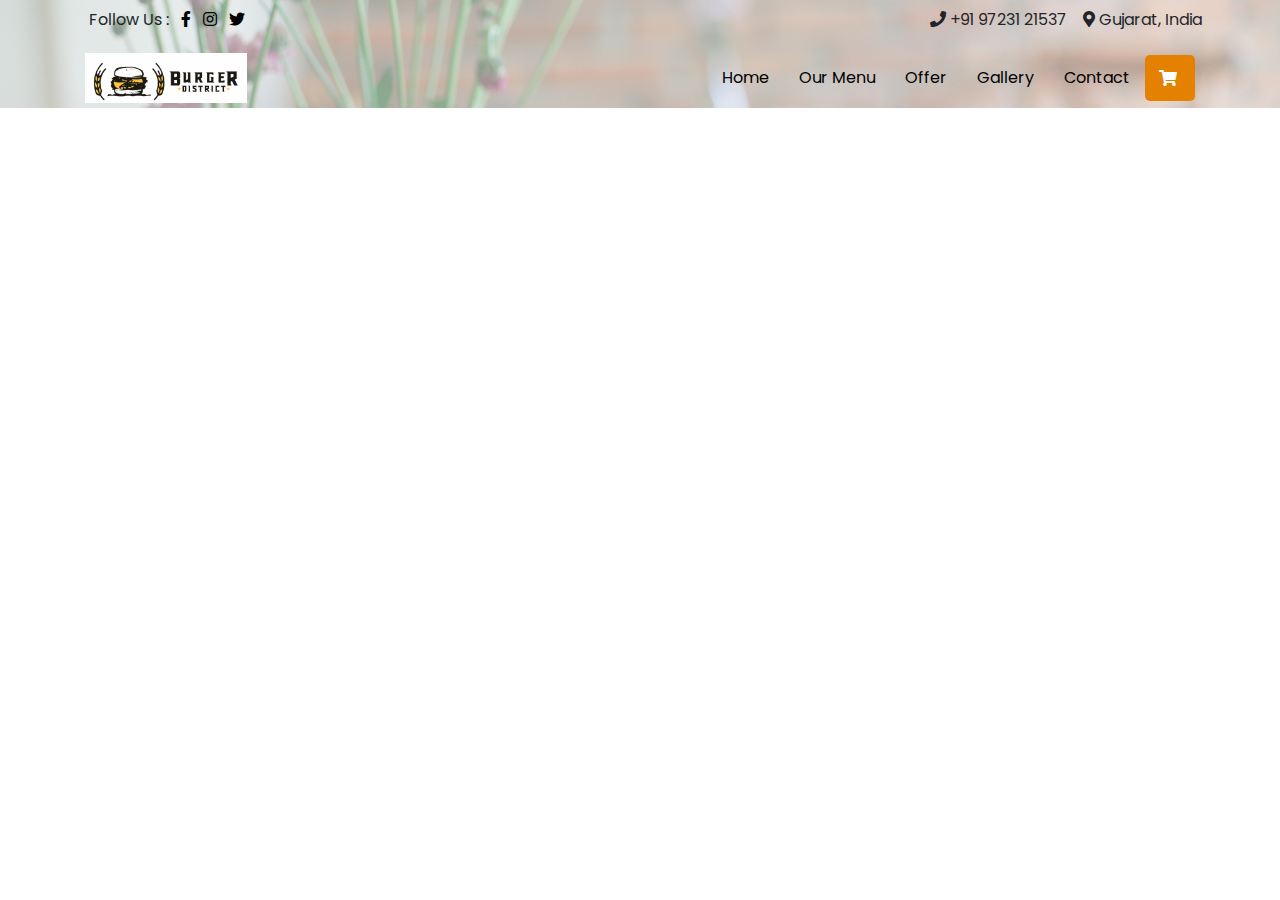
==== Contact us.html @ 8c65e03b "upload website" ====
<!doctype html>
<html lang="en">

<head>
    <!-- Required meta tags -->
    <meta charset="utf-8">
    <meta name="viewport" content="width=device-width, initial-scale=1, shrink-to-fit=no">

    <!-- Bootstrap CSS -->
    <link rel="stylesheet" href="https://cdn.jsdelivr.net/npm/bootstrap@4.5.3/dist/css/bootstrap.min.css" />
    <!-- Local CSS -->
    <link rel="stylesheet" href="stylesheet.css">
    <!-- Font awesome CSS -->
    <link rel="stylesheet" href="https://cdnjs.cloudflare.com/ajax/libs/font-awesome/5.15.1/css/all.min.css" />
    <!-- Owl awesome CSS -->
    <link rel="stylesheet" href="https://cdnjs.cloudflare.com/ajax/libs/OwlCarousel2/2.3.4/assets/owl.carousel.min.css" />
    <link rel="stylesheet" href="https://cdnjs.cloudflare.com/ajax/libs/OwlCarousel2/2.3.4/assets/owl.theme.default.css" />
    <link rel="preconnect" href="https://fonts.gstatic.com">
    <link href="https://fonts.googleapis.com/css2?family=Poppins:wght@500;600&display=swap" rel="stylesheet">
    <title>Burger</title>
</head>

<body>
    <!-- Main Home Section -->
    <section id="main-home" class="our-menu-main">
        <!-- header start-->
        <header>
            <div class="container">
                <div class="header-top row pt-2">
                    <div class="d-flex col-12  col-sm-5">
                        <div class="item px-1">
                            <p>Follow Us : </p>
                        </div>
                        <div class="item px-1">
                            <a href="#">
                                <i class="fab fa-facebook-f px-1"></i>
                            </a>
                            <a href="#">
                                <i class="fab fa-instagram px-1"></i>
                            </a>
                            <a href="#">
                                <i class="fab fa-twitter px-1"></i>
                            </a>
                        </div>
                    </div>
                    <div class=" col-12 p-0 col-sm-7">
                        <div class="item px-2 d-flex justify-content-md-end justify-content-start">
                            <p>
                                <i class="fas fa-phone"></i> +91 97231 21537
                            </p>
                            <p>
                                <i class="fas fa-map-marker-alt ml-3"></i> Gujarat, India
                            </p>
                        </div>

                    </div>
                </div>
                <nav class="navbar navbar-expand-lg navbar-light p-0">
                    <a class="navbar-brand" href="#">
                        <img height="50px" src="img/img (1).jpg" alt="">
                    </a>
                    <button class="navbar-toggler" type="button" data-toggle="collapse" data-target="#navbarSupportedContent" aria-controls="navbarSupportedContent" aria-expanded="false" aria-label="Toggle navigation">
                            <span class="navbar-toggler-icon"></span>
                        </button>

                    <div class="collapse navbar-collapse" id="navbarSupportedContent">
                        <ul class="navbar-nav ml-auto">
                            <li class="nav-item ">
                                <a class="nav-link" href="index.html">Home <span
                                            class="sr-only">(current)</span></a>
                            </li>
                            <li class="nav-item">
                                <a class="nav-link" href="Our Menu.html">Our Menu</a>
                            </li>
                            <li class="nav-item">
                                <a class="nav-link" href="#">Offer</a>
                            </li>
                            <li class="nav-item">
                                <a class="nav-link" href="#">Gallery</a>
                            </li>
                            <li class="nav-item">
                                <a class="nav-link active" href="Contact us.html">Contact</a>
                            </li>

                            <div class="cart-icon my-auto ">
                                <i class="fas fa-shopping-cart text-white px-1"></i>
                            </div>
                        </ul>

                    </div>
                </nav>
            </div>

        </header>
        <!-- header end-->
        <!-- gallery -->


    </section>
    </div>

    <!-- Main Home Section end-->


    <!-- Optional JavaScript; choose one of the two! -->

    <!-- Option 1: jQuery and Bootstrap Bundle (includes Popper) -->
    <script src="https://code.jquery.com/jquery-3.5.1.slim.min.js"></script>
    <script src="https://cdn.jsdelivr.net/npm/bootstrap@4.5.3/dist/js/bootstrap.bundle.min.js"></script>
    <!-- Owl awesome CSS -->
    <script src="https://cdnjs.cloudflare.com/ajax/libs/OwlCarousel2/2.3.4/owl.carousel.min.js"></script>
    <!-- custom script -->
    <script src="sctipt.js"></script>
    <!-- Option 2: jQuery, Popper.js, and Bootstrap JS
    <script src="https://code.jquery.com/jquery-3.5.1.slim.min.js" ></script>
    <script src="https://cdn.jsdelivr.net/npm/popper.js@1.16.1/dist/umd/popper.min.js" ></script>
    <script src="https://cdn.jsdelivr.net/npm/bootstrap@4.5.3/dist/js/bootstrap.min.js" ></script>
    
    -->

</body>

</html>
---- stylesheet.css ----
html,
                                      body {
                                          font-family: 'Poppins', sans-serif;
                                          -ms-overflow-style: none;
                                          /* IE and Edge */
                                          scrollbar-width: none;
                                          /* Firefox */
                                      }
                                      
                                      body::-webkit-scrollbar {
                                          display: none;
                                      }
                                      
                                      h2 {
                                          font-family: 'Poppins';
                                      }
                                      
                                      .owl-carousel {
                                          display: block !important;
                                      }
                                      
                                      #main-home .header-top div .item a {
                                          color: #000000;
                                      }
                                      
                                      #navbarSupportedContent .navbar-nav .nav-item .nav-link {
                                          padding: 15px;
                                          color: #000000;
                                      }
                                      
                                      #navbarSupportedContent .navbar-nav .nav-item .nav-link:hover {
                                          color: #e48100;
                                      }
                                      
                                      #main-home .header-top div .item a:hover {
                                          color: #e48100;
                                          text-decoration: none;
                                      }
                                      
                                      .bg-orange {
                                          background-color: #e48100;
                                      }
                                      
                                      .btn-theme {
                                          background-color: #e48100;
                                          padding: 5px 20px;
                                          color: white;
                                      }
                                      
                                      .btn-theme:hover {
                                          color: white;
                                          box-shadow: 0 0 0 3px rgb(255, 195, 16, 0.7);
                                      }
                                      
                                      .text-orange {
                                          color: #e48100;
                                      }
                                      
                                      .text-red {
                                          color: #bd2918;
                                      }
                                      
                                      .collapse .navbar-nav .cart-icon {
                                          padding: 5px 10px;
                                          background-color: #e48100;
                                          border-radius: 5px;
                                          width: 50px;
                                      }
                                      
                                      .collapse .navbar-nav .cart-icon i {
                                          padding: 10px 10px;
                                      }
                                      
                                      #banner-slider div .item .row div img {
                                          height: 250px;
                                          width: auto;
                                      }
                                      
                                      #banner-slider div .item .row .slider-img {
                                          justify-content: center;
                                          display: flex;
                                      }
                                      
                                      #main-home #banner-slider .owl-carousel .owl-nav button {
                                          position: absolute;
                                          top: 30%;
                                          outline: none;
                                      }
                                      
                                      #main-home #banner-slider .owl-carousel .owl-nav button.owl-prev {
                                          left: 0;
                                      }
                                      
                                      #main-home #banner-slider .owl-carousel .owl-nav button.owl-next {
                                          right: 0;
                                      }
                                      
                                      #main-home #banner-slider .owl-carousel .owl-nav button span {
                                          font-size: 56px;
                                          padding: 0 1rem;
                                          color: #e48100;
                                      }
                                      
                                      #main-home #banner-slider .owl-carousel .owl-nav button.owl-prev span {
                                          margin-left: -5rem;
                                      }
                                      
                                      #main-home #banner-slider .owl-carousel .owl-nav button.owl-next span {
                                          margin-right: -5rem;
                                      }
                                      
                                      #main-home #banner-slider .owl-carousel .owl-dots button.active span {
                                          background-color: #e48100;
                                      }
                                      
                                      button:focus {
                                          outline: 0px auto -webkit-focus-ring-color;
                                      }
                                      
                                      #banner-slider .owl-carousel div div .slider-content {
                                          display: flex;
                                          flex-direction: column;
                                          /* justify-items: center; */
                                          justify-content: center;
                                          align-items: baseline;
                                          /* vertical-align: bottom;*/
                                      }
                                      
                                      .main-homepage {
                                          background: linear-gradient(#ffffffe0, #ffffffe0), url(img/5.jpg);
                                          background-size: 100% 100%;
                                          background-attachment: fixed;
                                          background-repeat: no-repeat;
                                      }
                                      
                                      #popup-model {
                                          background: linear-gradient(#ffffff85, #ffffff85), url(img/modal-img/bg.jpg);
                                          background-size: 100% 100%;
                                          background-attachment: fixed;
                                          background-repeat: no-repeat;
                                      }
                                      /* Responsive */
                                      
                                      @media only screen and (max-width: 992px) {
                                          #banner-slider div .item .row div img {
                                              height: 150px;
                                              width: auto;
                                          }
                                          #banner-slider {
                                              width: 95%;
                                              margin: auto;
                                          }
                                          .collapse .navbar-nav .cart-icon {
                                              margin-left: 15px;
                                          }
                                          #main-home #banner-slider .owl-carousel .owl-nav button {
                                              display: none;
                                          }
                                          #main-home #banner-slider .owl-carousel .item h1 {
                                              font-size: 30px;
                                          }
                                          #main-home #banner-slider .owl-carousel .item h4 {
                                              font-size: 20px;
                                          }
                                          #main-home #banner-slider .owl-carousel .item p {
                                              font-size: 15px;
                                          }
                                          #popup-model .container .row .offer h3:nth-child(1) {
                                              transform: translate(11px, -4px) !important;
                                          }
                                      }
                                      
                                      @media only screen and (max-width: 576px) {
                                          .column-model-img {
                                              flex: 100% !important;
                                              max-width: 100% !important;
                                          }
                                          #popup-model .container .row div h2 {
                                              font-size: 1.5rem !important;
                                              font-weight: 600;
                                              padding-bottom: 0px;
                                          }
                                          #popup-model .container .row .offer h3:nth-child(1) {
                                              transform: translate(11px, -4px) !important;
                                              font-size: 1.2rem !important;
                                          }
                                          #popup-model .container .row .offer h3:nth-child(2) {
                                              width: 80% !important;
                                              font-size: 1.2rem !important;
                                              transform: translate(6px, -2px) rotate(13deg) !important;
                                          }
                                      }
                                      
                                      @media only screen and (max-width: 768px) {
                                          #popup-model .container .row .offer h3:nth-child(1) {
                                              transform: translate(11px, 4px) !important;
                                          }
                                          #popup-model .container .row .offer h3:nth-child(2) {
                                              transform: translate(-20px, -8px) rotate(16deg) !important;
                                          }
                                      }
                                      
                                      #popup-model .container .row {
                                          display: flex;
                                          flex-wrap: wrap;
                                          padding: 0;
                                      }
                                      
                                      .column-model-img {
                                          flex: 25%;
                                          max-width: 33.3%;
                                          padding: 0px;
                                      }
                                      
                                      .column-model-img img {
                                          vertical-align: middle;
                                          width: 100%;
                                          cursor: pointer;
                                          transition: 0.3s linear;
                                      }
                                      
                                      .column-model-img div p {
                                          position: absolute;
                                          transition: .5s;
                                          bottom: -8rem;
                                          left: 0;
                                          background-color: #000000c2;
                                      }
                                      
                                      .column-model-img div {
                                          overflow: hidden;
                                      }
                                      
                                      .column-model-img div:hover p {
                                          bottom: 0% !important;
                                          left: 0;
                                          margin: 0;
                                          transition: .5s;
                                          color: #e48100;
                                      }
                                      
                                      #popup-model .container .row div h2,
                                      .gallery-menu h2 {
                                          font-size: 2.8rem;
                                          font-weight: 600;
                                          color: #bd2918;
                                      }
                                      
                                      #popup-model .container .row .offer {
                                          transform: rotate(-12deg);
                                          position: absolute;
                                          top: 0;
                                          left: 0;
                                          color: #d40000;
                                          z-index: 99999;
                                      }
                                      
                                      #popup-model .container .row .offer h3:nth-child(1) {
                                          clip-path: polygon(0 0, 100% 0, 94% 50%, 100% 100%, 0 100%, 6% 50%);
                                          padding: 10px 20px 10px 20px;
                                          background: #ffbc00;
                                          color: #bd2918;
                                          transform: translate(-35px, -50px);
                                      }
                                      
                                      #popup-model .container .row .offer h3:nth-child(2) {
                                          clip-path: polygon(0 0, 100% 0, 94% 50%, 100% 100%, 0 100%, 6% 50%);
                                          padding: 10px 15px 10px 15px;
                                          background: #bd2918;
                                          color: #ffbc00;
                                          transform: translate(-20px, -58px) rotate(8deg);
                                          width: 60%;
                                          text-align: center;
                                      }
                                      /* our Menu */
                                      
                                      .work {
                                          padding-bottom: 40px;
                                          margin-top: 60px;
                                      }
                                      
                                      .work * {
                                          box-sizing: border-box;
                                      }
                                      
                                      .work .category-buttons {
                                          text-align: center;
                                          margin: 0 0 60px 0;
                                      }
                                      
                                      @media (max-width: 610px) {
                                          .work .category-buttons {
                                              margin: 0 0 30px 0;
                                          }
                                          .work .category-buttons a {
                                              display: inline-block;
                                              width: 46%;
                                              padding: 12px 10px !important;
                                              margin: 1.5% 1% !important;
                                          }
                                          .work .category-buttons a:nth-child(even) {
                                              margin-right: 0;
                                          }
                                          .work .category-buttons a:nth-child(odd) {
                                              margin-left: 0;
                                          }
                                      }
                                      
                                      @media (min-width: 611px) {
                                          .work .category-buttons a:first-child {
                                              margin-left: 0;
                                          }
                                          .work .category-buttons a:last-child {
                                              margin-right: 0;
                                          }
                                      }
                                      
                                      .work .category-buttons a {
                                          color: #000000;
                                          text-decoration: none;
                                          padding: 9px 15px;
                                          border: 1px solid #000000;
                                          margin: 0 10px;
                                          cursor: pointer;
                                      }
                                      
                                      .work .category-buttons a.active {
                                          color: #bd2918;
                                          border: 1px solid #bd2918;
                                      }
                                      
                                      .work .grid {
                                          margin-top: 40px;
                                          width: 100%;
                                          max-width: 960px;
                                          margin: 0 auto;
                                          position: relative;
                                          -webkit-transition: all 750ms cubic-bezier(1, 0, 0, 1);
                                          transition: all 750ms cubic-bezier(1, 0, 0, 1);
                                      }
                                      
                                      @media (max-width: 960px) {
                                          .work .grid {
                                              width: 700px;
                                          }
                                      }
                                      
                                      @media (max-width: 720px) {
                                          .work .grid {
                                              width: 100%;
                                          }
                                      }
                                      
                                      .work .grid .animating {
                                          -webkit-transition: all 750ms cubic-bezier(0.175, 0.885, 0.32, 1.1);
                                          transition: all 750ms cubic-bezier(0.175, 0.885, 0.32, 1.1);
                                      }
                                      
                                      .work .grid .setScale {
                                          -webkit-transform: scale(1);
                                          -ms-transform: scale(1);
                                          transform: scale(1);
                                      }
                                      
                                      .work .grid .show {
                                          -webkit-transform: scale(1);
                                          -ms-transform: scale(1);
                                          transform: scale(1);
                                          opacity: 1;
                                      }
                                      
                                      .work .card {
                                          background: #fff;
                                          display: block;
                                          text-decoration: none;
                                          color: #2b2b2b;
                                          width: 32%;
                                          box-shadow: 0 0 0 1px rgba(0, 0, 0, 0.1), 0 1px 5px rgba(0, 0, 0, 0.15);
                                          transform-origin: center center;
                                          -webkit-transform: translateZ(0);
                                          -moz-transform: translateZ(0);
                                          -ms-transform: translateZ(0);
                                          -o-transform: translateZ(0);
                                          transform: translateZ(0);
                                          -webkit-transform: scale(0);
                                          -ms-transform: scale(0);
                                          transform: scale(0);
                                          opacity: 0;
                                      }
                                      
                                      @media (max-width: 700px) {
                                          .work .card {
                                              width: 49.25%;
                                          }
                                      }
                                      
                                      @media (max-width: 480px) {
                                          .work .card {
                                              width: 100%;
                                          }
                                      }
                                      
                                      .work .card img {
                                          display: block;
                                          width: 100%;
                                      }
                                      
                                      .work .card .title {
                                          padding: 10px;
                                          color: #2b2b2b;
                                      }
                                      
                                      .work .guide {
                                          width: 32%;
                                          position: absolute;
                                          left: 0;
                                          top: 0;
                                          z-index: -1000;
                                      }
                                      
                                      @media (max-width: 700px) {
                                          .work .guide {
                                              width: 49.25%;
                                          }
                                      }
                                      
                                      @media (max-width: 480px) {
                                          .work .guide {
                                              width: 100%;
                                          }
                                      }
                                      
                                      #grid a:nth-child(n) {
                                          height: auto !important;
                                      }
                                      
                                      .our-menu-main {
                                          background: linear-gradient(#ffffff8c, #ffffff8c), url(img/bg-our-menu.jpg);
                                          background-size: 100% 100% !important;
                                          background-attachment: fixed;
                                          background-repeat: no-repeat;
                                      }
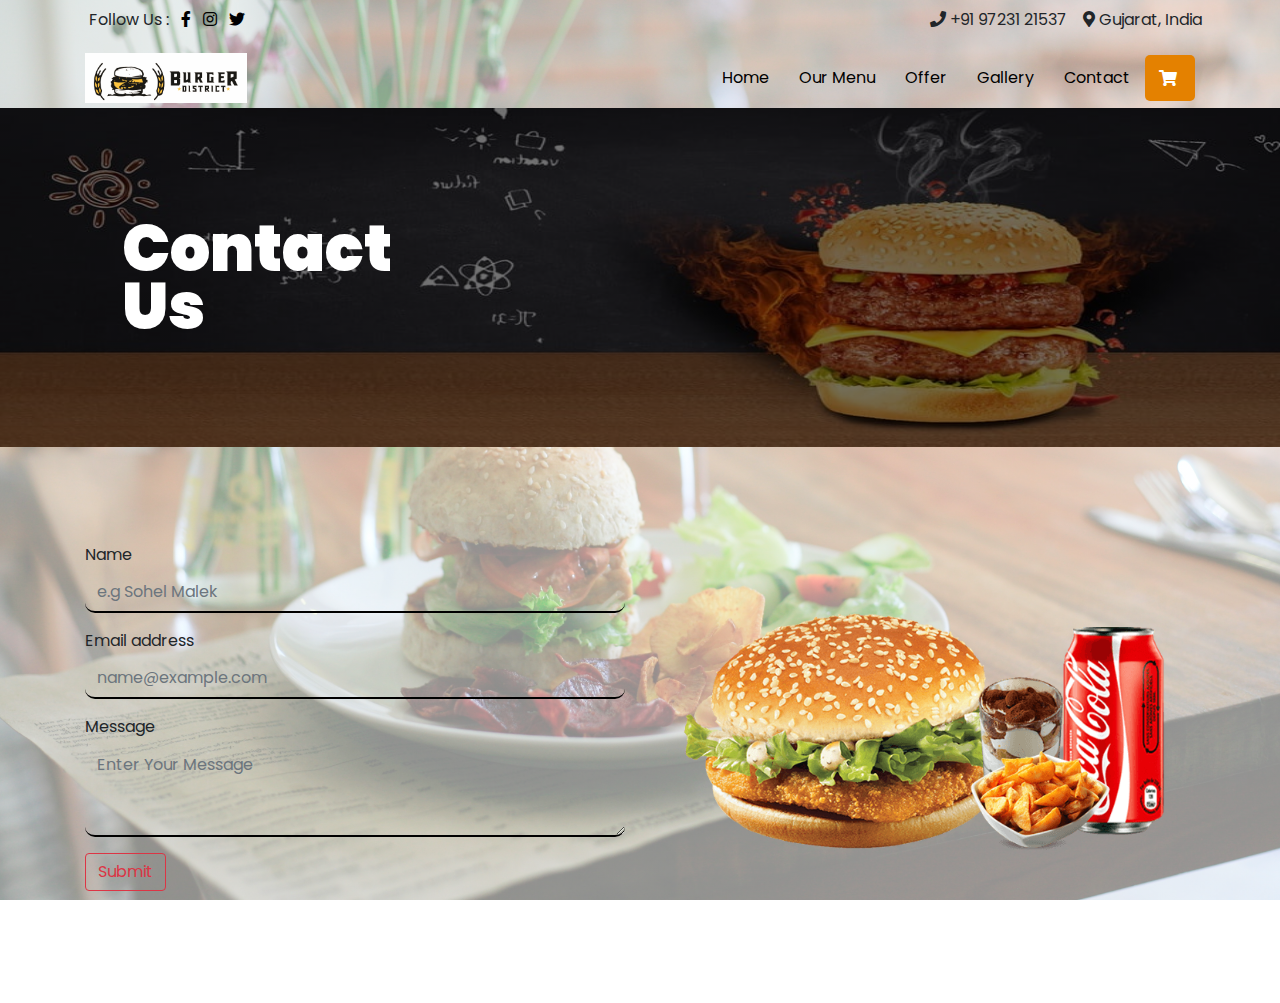
==== commit 92b491f5: "contact page" ====
--- a/Contact us.html
+++ b/Contact us.html
@@ -25,7 +25,9 @@
     <section id="main-home" class="our-menu-main">
         <!-- header start-->
         <header>
+
             <div class="container">
+
                 <div class="header-top row pt-2">
                     <div class="d-flex col-12  col-sm-5">
                         <div class="item px-1">
@@ -60,14 +62,13 @@
                         <img height="50px" src="img/img (1).jpg" alt="">
                     </a>
                     <button class="navbar-toggler" type="button" data-toggle="collapse" data-target="#navbarSupportedContent" aria-controls="navbarSupportedContent" aria-expanded="false" aria-label="Toggle navigation">
-                            <span class="navbar-toggler-icon"></span>
-                        </button>
+                        <span class="navbar-toggler-icon"></span>
+                    </button>
 
                     <div class="collapse navbar-collapse" id="navbarSupportedContent">
                         <ul class="navbar-nav ml-auto">
                             <li class="nav-item ">
-                                <a class="nav-link" href="index.html">Home <span
-                                            class="sr-only">(current)</span></a>
+                                <a class="nav-link" href="index.html">Home <span class="sr-only">(current)</span></a>
                             </li>
                             <li class="nav-item">
                                 <a class="nav-link" href="Our Menu.html">Our Menu</a>
@@ -90,10 +91,50 @@
                     </div>
                 </nav>
             </div>
+            <div class="container-fluid py-3 contact-heading">
+
+                <div class="row">
+                    <div class="col-12 col-sm-10 offset-md-1  py-sm-5">
+                        <h1 class="contact-h1 text-white m-0 py-5">contact <br> Us</h1>
+
+                    </div>
+                </div>
+            </div>
 
         </header>
         <!-- header end-->
-        <!-- gallery -->
+        <div class="contact-us-form">
+            <div class="container">
+                <div class="row">
+                    <div class="col-12 col-md-6 pt-3 py-sm-5">
+                        <form class="py-sm-5 py-3">
+                            <div class="form-group">
+                                <label for="exampleFormControlInput1">Name</label>
+                                <input type="text" class="form-control" id="exampleFormControlInput1" placeholder="e.g Sohel Malek">
+                            </div>
+                            <div class="form-group">
+                                <label for="exampleFormControlInput1">Email address</label>
+                                <input type="email" class="form-control" id="exampleFormControlInput1" placeholder="name@example.com">
+                            </div>
+
+
+                            <div class="form-group">
+                                <label for="exampleFormControlTextarea1">Message</label>
+                                <textarea class="form-control" id="exampleFormControlTextarea1" rows="3" placeholder="Enter Your Message"></textarea>
+                            </div>
+
+                            <div class="form-group">
+                                <button type="button" class="btn btn-outline-danger">Submit</button>
+                            </div>
+                        </form>
+                    </div>
+                    <div class="col-12 col-md-6 d-flex align-items-center">
+                        <img src="img/contact-form-png.png" class="img-fluid" alt="">
+                    </div>
+                </div>
+            </div>
+
+        </div>
 
 
     </section>
--- a/stylesheet.css
+++ b/stylesheet.css
@@ -439,4 +439,26 @@
                                           background-size: 100% 100% !important;
                                           background-attachment: fixed;
                                           background-repeat: no-repeat;
+                                      }
+                                      
+                                      .contact-h1 {
+                                          font-size: 4rem;
+                                          font-weight: 900;
+                                          line-height: 0.9;
+                                          text-transform: capitalize;
+                                      }
+                                      
+                                      .contact-heading {
+                                          background: linear-gradient(#0000008c, #0000008c), url(img/contact-banner.jpg);
+                                          background-size: 100% 100%;
+                                          background-attachment: scroll;
+                                          background-repeat: no-repeat;
+                                      }
+                                      
+                                      .form-group .form-control {
+                                          background: no-repeat;
+                                          border: navajowhite;
+                                          border-bottom: 2px solid black;
+                                          padding-bottom: 10px;
+                                          border-radius: 10px;
                                       }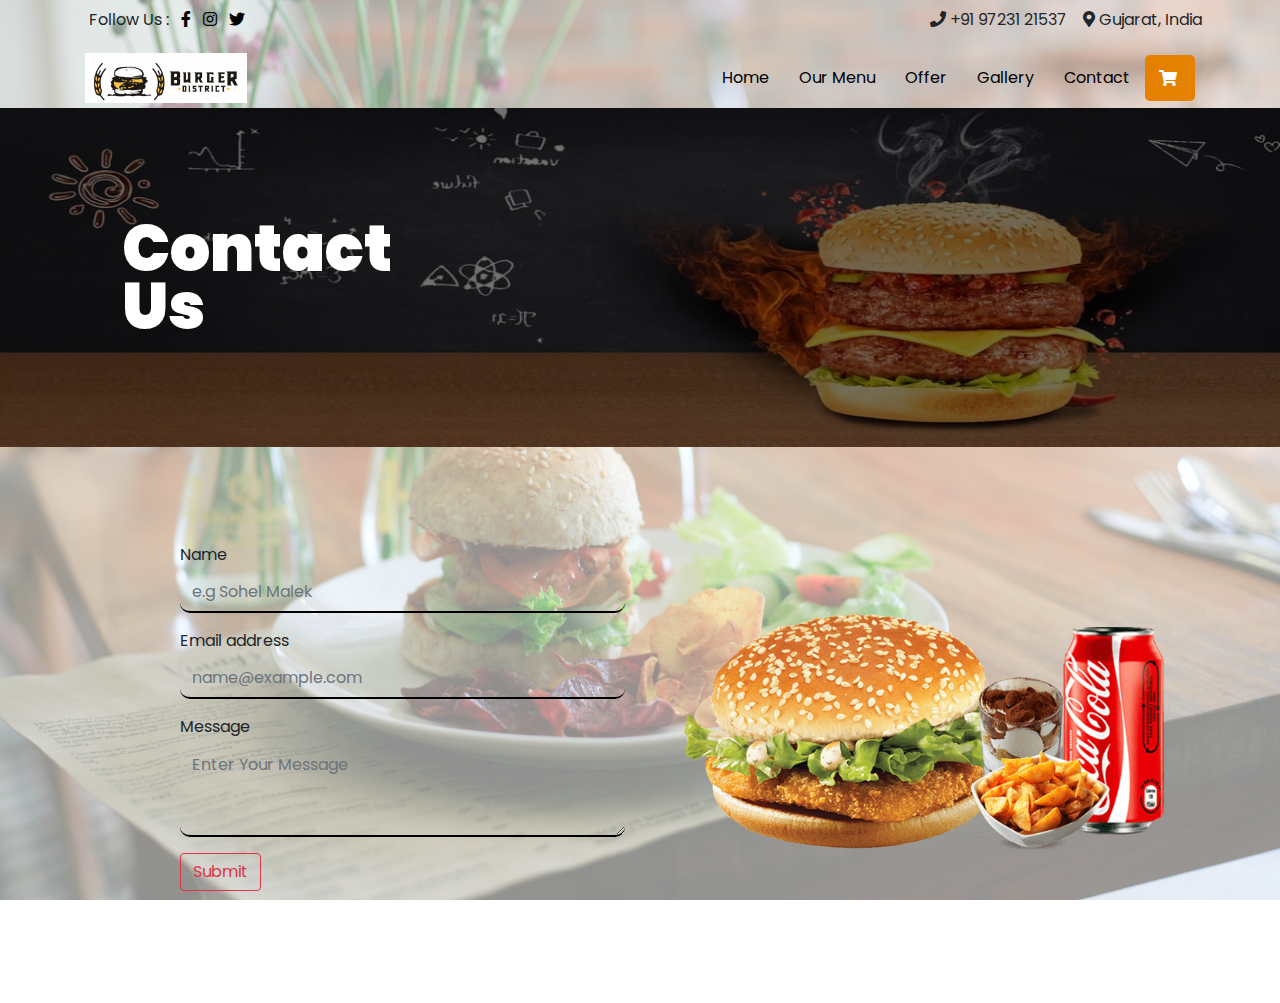
==== commit 4bd30a26: "change" ====
--- a/Contact us.html
+++ b/Contact us.html
@@ -58,7 +58,7 @@
                     </div>
                 </div>
                 <nav class="navbar navbar-expand-lg navbar-light p-0">
-                    <a class="navbar-brand" href="#">
+                    <a class="navbar-brand" href="index.html">
                         <img height="50px" src="img/img (1).jpg" alt="">
                     </a>
                     <button class="navbar-toggler" type="button" data-toggle="collapse" data-target="#navbarSupportedContent" aria-controls="navbarSupportedContent" aria-expanded="false" aria-label="Toggle navigation">
@@ -106,7 +106,7 @@
         <div class="contact-us-form">
             <div class="container">
                 <div class="row">
-                    <div class="col-12 col-md-6 pt-3 py-sm-5">
+                    <div class="col-12 col-md-5 offset-md-1 pt-3 py-sm-5">
                         <form class="py-sm-5 py-3">
                             <div class="form-group">
                                 <label for="exampleFormControlInput1">Name</label>
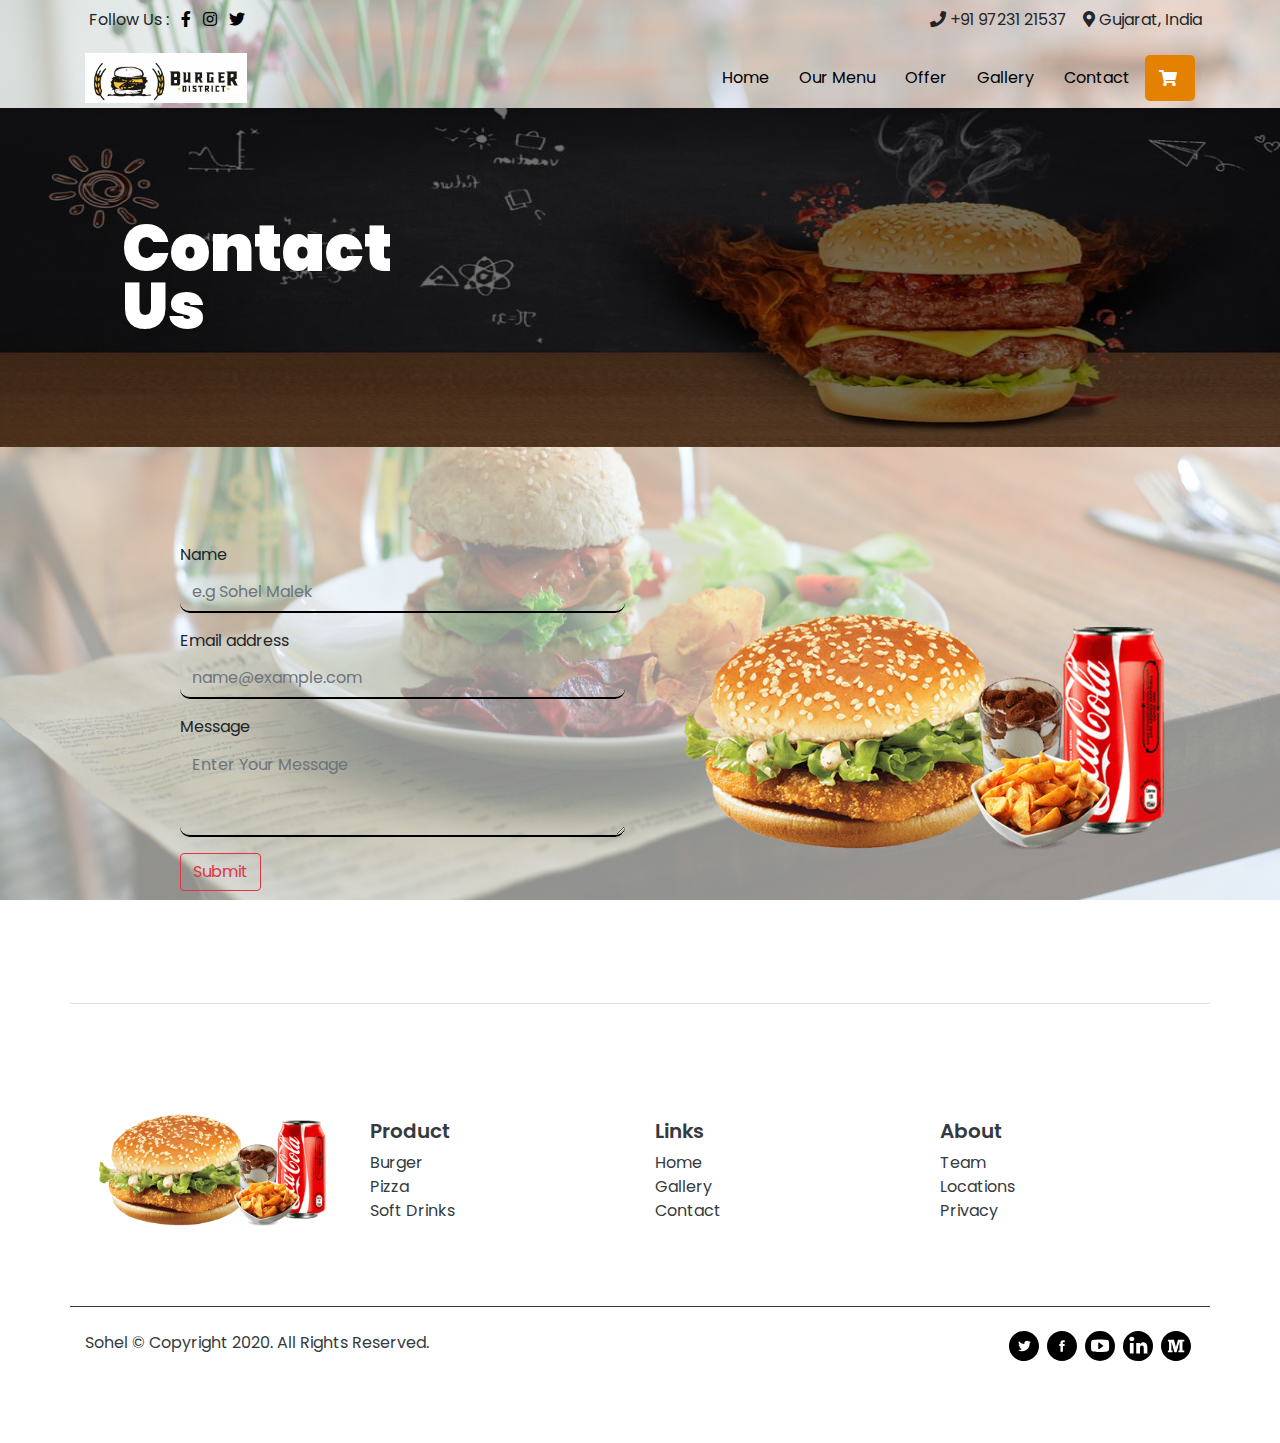
==== commit d6b84873: "offer page" ====
--- a/Contact us.html
+++ b/Contact us.html
@@ -77,7 +77,7 @@
                                 <a class="nav-link" href="#">Offer</a>
                             </li>
                             <li class="nav-item">
-                                <a class="nav-link" href="#">Gallery</a>
+                                <a class="nav-link" href="Gallery.html">Gallery</a>
                             </li>
                             <li class="nav-item">
                                 <a class="nav-link active" href="Contact us.html">Contact</a>
@@ -136,7 +136,132 @@
 
         </div>
 
-
+        <!-- footer -->
+        <div class="footer">
+            <footer class="container text-dark py-md-5 border-top">
+                <div class="row py-4 border-bottom border-dark">
+                    <div class="col-12 col-md">
+                        <a href="https://componentity.com" target="_blank">
+                            <img src="img/contact-form-png.png" class="d-block mb-4 img-fluid">
+                        </a>
+                    </div>
+                    <div class="col-12 col-md">
+                        <h5 style="font-weight: 600;">Product</h5>
+                        <ul class="list-unstyled text-small">
+                            <li><a class="text-dark" href="#">Burger</a></li>
+                            <li><a class="text-dark" href="#">Pizza</a></li>
+                            <li><a class="text-dark" href="#">Soft Drinks</a></li>
+                        </ul>
+                    </div>
+                    <div class="col-12 col-md">
+                        <h5 style="font-weight: 600;">Links</h5>
+                        <ul class="list-unstyled text-small">
+                            <li><a class="text-dark" href="index.html">Home</a></li>
+                            <li><a class="text-dark" href="Gallery.html">Gallery</a></li>
+                            <li><a class="text-dark" href="Contact us.html">Contact</a></li>
+                        </ul>
+                    </div>
+                    <div class="col-12 col-md">
+                        <h5 style="font-weight: 600;">About</h5>
+                        <ul class="list-unstyled text-small">
+                            <li><a class="text-dark" href="#">Team</a></li>
+                            <li><a class="text-dark" href="#">Locations</a></li>
+                            <li><a class="text-dark" href="#">Privacy</a></li>
+                        </ul>
+                    </div>
+                </div>
+                <div class="py-4 d-flex flex-wrap justify-content-between">
+                    <p class="text-dark">Sohel © Copyright 2020. All Rights Reserved.</p>
+                    <div class="d-flex">
+                        <a href="/#" class="mx-1">
+                            <svg class="fill-current" width="30px" viewBox="0 0 24 24" version="1.1" xmlns="http://www.w3.org/2000/svg" xmlns:xlink="http://www.w3.org/1999/xlink" xml:space="preserve" xmlns:serif="http://www.serif.com/" style="fill-rule: evenodd; clip-rule: evenodd; stroke-linejoin: round; stroke-miterlimit: 2;">
+                       <path id="Twitter" d="M24,12c0,6.627 -5.373,12 -12,12c-6.627,0 -12,-5.373 -12,-12c0,-6.627
+                          5.373,-12 12,-12c6.627,0 12,5.373 12,12Zm-6.465,-3.192c-0.379,0.168
+                          -0.786,0.281 -1.213,0.333c0.436,-0.262 0.771,-0.676
+                          0.929,-1.169c-0.408,0.242 -0.86,0.418 -1.341,0.513c-0.385,-0.411
+                          -0.934,-0.667 -1.541,-0.667c-1.167,0 -2.112,0.945 -2.112,2.111c0,0.166
+                          0.018,0.327 0.054,0.482c-1.754,-0.088 -3.31,-0.929
+                          -4.352,-2.206c-0.181,0.311 -0.286,0.674 -0.286,1.061c0,0.733 0.373,1.379
+                          0.94,1.757c-0.346,-0.01 -0.672,-0.106 -0.956,-0.264c-0.001,0.009
+                          -0.001,0.018 -0.001,0.027c0,1.023 0.728,1.877 1.694,2.07c-0.177,0.049
+                          -0.364,0.075 -0.556,0.075c-0.137,0 -0.269,-0.014 -0.397,-0.038c0.268,0.838
+                          1.048,1.449 1.972,1.466c-0.723,0.566 -1.633,0.904 -2.622,0.904c-0.171,0
+                          -0.339,-0.01 -0.504,-0.03c0.934,0.599 2.044,0.949 3.237,0.949c3.883,0
+                          6.007,-3.217 6.007,-6.008c0,-0.091 -0.002,-0.183 -0.006,-0.273c0.413,-0.298
+                          0.771,-0.67 1.054,-1.093Z"></path>
+                    </svg>
+                        </a>
+                        <a href="/#" class="w-6 mx-1">
+                            <svg class="fill-current" width="30px" viewBox="0 0 24 24" version="1.1" xmlns="http://www.w3.org/2000/svg" xmlns:xlink="http://www.w3.org/1999/xlink" xml:space="preserve" xmlns:serif="http://www.serif.com/" style="fill-rule: evenodd; clip-rule: evenodd; stroke-linejoin: round; stroke-miterlimit: 2;">
+                       <path id="Facebook" d="M24,12c0,6.627 -5.373,12 -12,12c-6.627,0 -12,-5.373 -12,-12c0,-6.627
+                          5.373,-12 12,-12c6.627,0 12,5.373
+                          12,12Zm-11.278,0l1.294,0l0.172,-1.617l-1.466,0l0.002,-0.808c0,-0.422
+                          0.04,-0.648 0.646,-0.648l0.809,0l0,-1.616l-1.295,0c-1.555,0 -2.103,0.784
+                          -2.103,2.102l0,0.97l-0.969,0l0,1.617l0.969,0l0,4.689l1.941,0l0,-4.689Z"></path>
+                    </svg>
+                        </a>
+                        <a href="/#" class="w-6 mx-1">
+                            <svg class="fill-current" width="30px" viewBox="0 0 24 24" version="1.1" xmlns="http://www.w3.org/2000/svg" xmlns:xlink="http://www.w3.org/1999/xlink" xml:space="preserve" xmlns:serif="http://www.serif.com/" style="fill-rule: evenodd; clip-rule: evenodd; stroke-linejoin: round; stroke-miterlimit: 2;">
+                       <g id="Layer_1">
+                          <circle id="Oval" cx="12" cy="12" r="12"></circle>
+                          <path id="Shape" d="M19.05,8.362c0,-0.062 0,-0.125 -0.063,-0.187l0,-0.063c-0.187,-0.562
+                             -0.687,-0.937 -1.312,-0.937l0.125,0c0,0 -2.438,-0.375 -5.75,-0.375c-3.25,0
+                             -5.75,0.375 -5.75,0.375l0.125,0c-0.625,0 -1.125,0.375
+                             -1.313,0.937l0,0.063c0,0.062 0,0.125 -0.062,0.187c-0.063,0.625 -0.25,1.938
+                             -0.25,3.438c0,1.5 0.187,2.812 0.25,3.437c0,0.063 0,0.125
+                             0.062,0.188l0,0.062c0.188,0.563 0.688,0.938 1.313,0.938l-0.125,0c0,0
+                             2.437,0.375 5.75,0.375c3.25,0 5.75,-0.375 5.75,-0.375l-0.125,0c0.625,0
+                             1.125,-0.375 1.312,-0.938l0,-0.062c0,-0.063 0,-0.125
+                             0.063,-0.188c0.062,-0.625 0.25,-1.937 0.25,-3.437c0,-1.5 -0.125,-2.813
+                             -0.25,-3.438Zm-4.634,3.927l-3.201,2.315c-0.068,0.068 -0.137,0.068
+                             -0.205,0.068c-0.068,0 -0.136,0 -0.204,-0.068c-0.136,-0.068 -0.204,-0.204
+                             -0.204,-0.34l0,-4.631c0,-0.136 0.068,-0.273 0.204,-0.341c0.136,-0.068
+                             0.272,-0.068 0.409,0l3.201,2.316c0.068,0.068 0.136,0.204
+                             0.136,0.34c0.068,0.136 0,0.273 -0.136,0.341Z" style="fill: rgb(255, 255, 255);"></path>
+                       </g>
+                    </svg>
+                        </a>
+                        <a href="/#" class="w-6 mx-1">
+                            <svg class="fill-current" width="30px" viewBox="0 0 24 24" version="1.1" xmlns="http://www.w3.org/2000/svg" xmlns:xlink="http://www.w3.org/1999/xlink" xml:space="preserve" xmlns:serif="http://www.serif.com/" style="fill-rule: evenodd; clip-rule: evenodd; stroke-linejoin: round; stroke-miterlimit: 2;">
+                       <path id="Shape" d="M7.3,0.9c1.5,-0.6 3.1,-0.9 4.7,-0.9c1.6,0 3.2,0.3 4.7,0.9c1.5,0.6 2.8,1.5
+                          3.8,2.6c1,1.1 1.9,2.3 2.6,3.8c0.7,1.5 0.9,3 0.9,4.7c0,1.7 -0.3,3.2
+                          -0.9,4.7c-0.6,1.5 -1.5,2.8 -2.6,3.8c-1.1,1 -2.3,1.9 -3.8,2.6c-1.5,0.7
+                          -3.1,0.9 -4.7,0.9c-1.6,0 -3.2,-0.3 -4.7,-0.9c-1.5,-0.6 -2.8,-1.5
+                          -3.8,-2.6c-1,-1.1 -1.9,-2.3 -2.6,-3.8c-0.7,-1.5 -0.9,-3.1 -0.9,-4.7c0,-1.6
+                          0.3,-3.2 0.9,-4.7c0.6,-1.5 1.5,-2.8 2.6,-3.8c1.1,-1 2.3,-1.9
+                          3.8,-2.6Zm-0.3,7.1c0.6,0 1.1,-0.2 1.5,-0.5c0.4,-0.3 0.5,-0.8 0.5,-1.3c0,-0.5
+                          -0.2,-0.9 -0.6,-1.2c-0.4,-0.3 -0.8,-0.5 -1.4,-0.5c-0.6,0 -1.1,0.2
+                          -1.4,0.5c-0.3,0.3 -0.6,0.7 -0.6,1.2c0,0.5 0.2,0.9 0.5,1.3c0.3,0.4 0.9,0.5
+                          1.5,0.5Zm1.5,10l0,-8.5l-3,0l0,8.5l3,0Zm11,0l0,-4.5c0,-1.4 -0.3,-2.5
+                          -0.9,-3.3c-0.6,-0.8 -1.5,-1.2 -2.6,-1.2c-0.6,0 -1.1,0.2 -1.5,0.5c-0.4,0.3
+                          -0.8,0.8 -0.9,1.3l-0.1,-1.3l-3,0l0.1,2l0,6.5l3,0l0,-4.5c0,-0.6 0.1,-1.1
+                          0.4,-1.5c0.3,-0.4 0.6,-0.5 1.1,-0.5c0.5,0 0.9,0.2 1.1,0.5c0.2,0.3 0.4,0.8
+                          0.4,1.5l0,4.5l2.9,0Z"></path>
+                    </svg>
+                        </a>
+                        <a href="/#" class="w-6 mx-1">
+                            <svg class="fill-current" width="30px" viewBox="0 0 24 24" version="1.1" xmlns="http://www.w3.org/2000/svg" xmlns:xlink="http://www.w3.org/1999/xlink" xml:space="preserve" xmlns:serif="http://www.serif.com/" style="fill-rule: evenodd; clip-rule: evenodd; stroke-linejoin: round; stroke-miterlimit: 2;">
+                       <path id="Combined-Shape" d="M12,24c6.627,0 12,-5.373 12,-12c0,-6.627 -5.373,-12 -12,-12c-6.627,0
+                          -12,5.373 -12,12c0,6.627 5.373,12 12,12Zm6.591,-15.556l-0.722,0c-0.189,0
+                          -0.681,0.208 -0.681,0.385l0,6.422c0,0.178 0.492,0.323
+                          0.681,0.323l0.722,0l0,1.426l-4.675,0l0,-1.426l0.935,0l0,-6.655l-0.163,0l-2.251,8.081l-1.742,0l-2.222,-8.081l-0.168,0l0,6.655l0.935,0l0,1.426l-3.74,0l0,-1.426l0.519,0c0.203,0
+                          0.416,-0.145 0.416,-0.323l0,-6.422c0,-0.177 -0.213,-0.385
+                          -0.416,-0.385l-0.519,0l0,-1.426l4.847,0l1.583,5.704l0.042,0l1.598,-5.704l5.021,0l0,1.426Z"></path>
+                    </svg>
+                        </a>
+                    </div>
+                </div>
+            </footer>
+
+            <!-- Credit: Componentity.com -->
+            <!-- <a href="https://componentity.com" target="_blank">
+                <img src="http://codenawis.com/componentity/wp-content/uploads/2020/08/logo-componentity-%E2%80%93-9.png" class="mx-auto my-5 d-block" width="150px">
+            </a> -->
+
+
+
+
+        </div>
     </section>
     </div>
 
--- a/stylesheet.css
+++ b/stylesheet.css
@@ -189,6 +189,13 @@
                                               font-size: 1.2rem !important;
                                               transform: translate(6px, -2px) rotate(13deg) !important;
                                           }
+                                          .footer {
+                                              background: linear-gradient(#ffffffc4, #ffffffc4), url(https://images.unsplash.com/photo-1604382354936-07c5d9983bd3?ixid=MXwxMjA3fDB8MHxzZWFyY2h8MTV8fHBpenphfGVufDB8MHwwfA%3D%3D&ixlib=rb-1.2.1&auto=format&fit=crop&w=500&q=60);
+                                              background-size: 100% 150%;
+                                              background-position: 0% -0% !important;
+                                              background-attachment: fixed;
+                                              background-repeat: no-repeat;
+                                          }
                                       }
                                       
                                       @media only screen and (max-width: 768px) {
@@ -240,7 +247,9 @@
                                       }
                                       
                                       #popup-model .container .row div h2,
-                                      .gallery-menu h2 {
+                                      .gallery-menu h2,
+                                      .Gallery-main .container div h2,
+                                      .offers-heading .row div h2 {
                                           font-size: 2.8rem;
                                           font-weight: 600;
                                           color: #bd2918;
@@ -455,10 +464,175 @@
                                           background-repeat: no-repeat;
                                       }
                                       
+                                      .offer-h1 {
+                                          font-size: 3.5rem;
+                                          font-weight: 900;
+                                          line-height: 0.9;
+                                          text-transform: capitalize;
+                                      }
+                                      
+                                      .offer-h1 span {
+                                          font-size: 7rem;
+                                          font-weight: 900;
+                                          line-height: 0.9;
+                                          text-transform: capitalize;
+                                          color: #e48100;
+                                      }
+                                      
+                                      .offers-img-icon img {
+                                          height: 100px;
+                                      }
+                                      
+                                      .offers-img-icon img {
+                                          position: absolute;
+                                          top: -30%;
+                                          left: 3%;
+                                      }
+                                      
+                                      .off-all-cont {
+                                          position: relative;
+                                          border-radius: 30px;
+                                          color: white;
+                                          overflow: hidden;
+                                      }
+                                      
+                                      .off-all-cont::before {
+                                          content: "";
+                                          position: absolute;
+                                          top: -50%;
+                                          right: -50%;
+                                          transform: rotate(-34deg);
+                                          height: 500px;
+                                          width: 50px;
+                                          transition: .5s;
+                                          background-color: #ffffff4d;
+                                      }
+                                      
+                                      .off-all-cont:hover::before {
+                                          transition: .5s;
+                                          content: "";
+                                          position: absolute;
+                                          top: -50%;
+                                          right: 110%;
+                                          /* right: 10%; */
+                                          transform: rotate(-34deg);
+                                      }
+                                      
+                                      .off-all-cont-red {
+                                          border-radius: 30px;
+                                          background-color: #960000;
+                                          color: white;
+                                      }
+                                      
+                                      .offers-name-price a {
+                                          background: #e48100;
+                                          padding: 8px 10px 8px 10px;
+                                          border-radius: 3px;
+                                          font-size: 16px;
+                                          color: white;
+                                          font-weight: 900;
+                                      }
+                                      
+                                      a:hover {
+                                          text-decoration: none;
+                                      }
+                                      
+                                      .offers-img-icon span i {
+                                          font-size: 20px;
+                                          color: white;
+                                          border: 1px solid white;
+                                          padding: 10px;
+                                          border-radius: 50% 50%;
+                                      }
+                                      
+                                      .offer-heading {
+                                          background: linear-gradient(#0000008c, #0000008c), url(img/offer-bg-heading.jpg);
+                                          background-size: 100% 100%;
+                                          background-attachment: scroll;
+                                          background-repeat: no-repeat;
+                                      }
+                                      
+                                      .footer {
+                                          background: linear-gradient(#ffffffc4, #ffffffc4), url(https://images.unsplash.com/photo-1604382354936-07c5d9983bd3?ixid=MXwxMjA3fDB8MHxzZWFyY2h8MTV8fHBpenphfGVufDB8MHwwfA%3D%3D&ixlib=rb-1.2.1&auto=format&fit=crop&w=500&q=60);
+                                          background-size: 100% 150%;
+                                          background-position: 0% -61%;
+                                          background-attachment: fixed;
+                                          background-repeat: no-repeat;
+                                      }
+                                      
                                       .form-group .form-control {
                                           background: no-repeat;
                                           border: navajowhite;
                                           border-bottom: 2px solid black;
                                           padding-bottom: 10px;
                                           border-radius: 10px;
+                                      }
+                                      /* gallery page */
+                                      
+                                      .gallery {
+                                          display: flex;
+                                          justify-content: center;
+                                          align-items: center;
+                                          margin: 4vmin;
+                                          overflow: hidden;
+                                          transform: skew(5deg);
+                                      }
+                                      
+                                      .gallery .card {
+                                          flex: 1;
+                                          transition: all 1s ease-in-out;
+                                          height: 75vmin;
+                                          position: relative;
+                                      }
+                                      
+                                      .gallery .card .card__head {
+                                          color: black;
+                                          background: rgba(255, 30, 173, 0.75);
+                                          padding: 0.5em;
+                                          transform: rotate(-90deg);
+                                          transform-origin: 0% 0%;
+                                          transition: all 0.5s ease-in-out;
+                                          min-width: 100%;
+                                          text-align: center;
+                                          position: absolute;
+                                          bottom: 0;
+                                          left: 0;
+                                          font-size: 1em;
+                                          white-space: nowrap;
+                                      }
+                                      
+                                      .gallery .card:hover {
+                                          flex-grow: 10;
+                                      }
+                                      
+                                      .gallery .card:hover img {
+                                          filter: grayscale(0);
+                                      }
+                                      
+                                      .gallery .card:hover .card__head {
+                                          text-align: center;
+                                          top: calc(100% - 2em);
+                                          color: white;
+                                          background: rgba(0, 0, 0, 0.5);
+                                          font-size: 2em;
+                                          transform: rotate(0deg) skew(-5deg);
+                                      }
+                                      
+                                      .gallery .card img {
+                                          width: 100%;
+                                          height: 100%;
+                                          object-fit: cover;
+                                          transition: all 1s ease-in-out;
+                                          filter: grayscale(100%);
+                                      }
+                                      
+                                      .gallery .card:not(:nth-child(5)) {
+                                          margin-right: 1em;
+                                      }
+                                      /* footer */
+                                      
+                                      .footer footer .row .col-12 {
+                                          display: flex;
+                                          flex-direction: column;
+                                          justify-content: center;
                                       }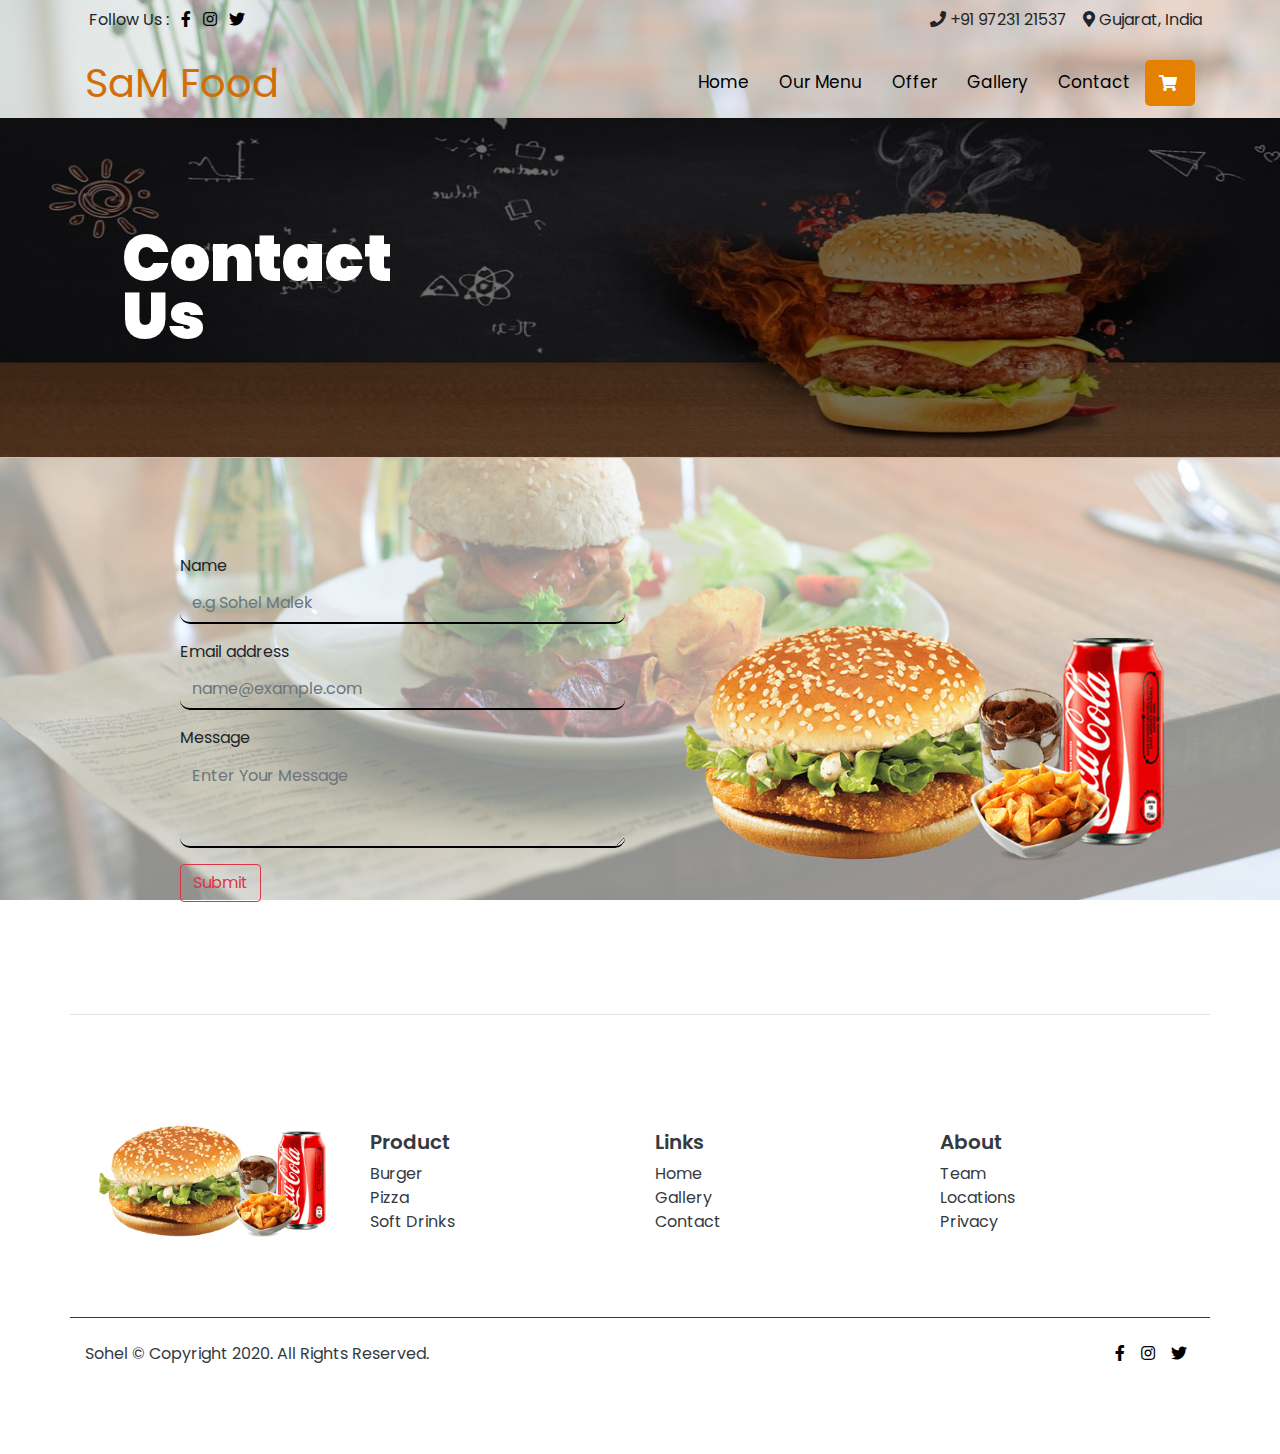
==== commit 821f847c: "new" ====
--- a/Contact us.html
+++ b/Contact us.html
@@ -59,7 +59,8 @@
                 </div>
                 <nav class="navbar navbar-expand-lg navbar-light p-0">
                     <a class="navbar-brand" href="index.html">
-                        <img height="50px" src="img/img (1).jpg" alt="">
+                        <!-- <img height="50px" src="img/img (1).jpg" alt=""> -->
+                        SaM Food
                     </a>
                     <button class="navbar-toggler" type="button" data-toggle="collapse" data-target="#navbarSupportedContent" aria-controls="navbarSupportedContent" aria-expanded="false" aria-label="Toggle navigation">
                         <span class="navbar-toggler-icon"></span>
@@ -74,7 +75,7 @@
                                 <a class="nav-link" href="Our Menu.html">Our Menu</a>
                             </li>
                             <li class="nav-item">
-                                <a class="nav-link" href="#">Offer</a>
+                                <a class="nav-link" href="Offer.html">Offer</a>
                             </li>
                             <li class="nav-item">
                                 <a class="nav-link" href="Gallery.html">Gallery</a>
@@ -84,7 +85,8 @@
                             </li>
 
                             <div class="cart-icon my-auto ">
-                                <i class="fas fa-shopping-cart text-white px-1"></i>
+                                <a href="#">
+                                    <i class="fas fa-shopping-cart text-white px-1"></i></a>
                             </div>
                         </ul>
 
@@ -170,85 +172,22 @@
                         </ul>
                     </div>
                 </div>
-                <div class="py-4 d-flex flex-wrap justify-content-between">
+                <div class="py-4 footer-icon d-flex flex-wrap justify-content-between">
                     <p class="text-dark">Sohel © Copyright 2020. All Rights Reserved.</p>
                     <div class="d-flex">
-                        <a href="/#" class="mx-1">
-                            <svg class="fill-current" width="30px" viewBox="0 0 24 24" version="1.1" xmlns="http://www.w3.org/2000/svg" xmlns:xlink="http://www.w3.org/1999/xlink" xml:space="preserve" xmlns:serif="http://www.serif.com/" style="fill-rule: evenodd; clip-rule: evenodd; stroke-linejoin: round; stroke-miterlimit: 2;">
-                       <path id="Twitter" d="M24,12c0,6.627 -5.373,12 -12,12c-6.627,0 -12,-5.373 -12,-12c0,-6.627
-                          5.373,-12 12,-12c6.627,0 12,5.373 12,12Zm-6.465,-3.192c-0.379,0.168
-                          -0.786,0.281 -1.213,0.333c0.436,-0.262 0.771,-0.676
-                          0.929,-1.169c-0.408,0.242 -0.86,0.418 -1.341,0.513c-0.385,-0.411
-                          -0.934,-0.667 -1.541,-0.667c-1.167,0 -2.112,0.945 -2.112,2.111c0,0.166
-                          0.018,0.327 0.054,0.482c-1.754,-0.088 -3.31,-0.929
-                          -4.352,-2.206c-0.181,0.311 -0.286,0.674 -0.286,1.061c0,0.733 0.373,1.379
-                          0.94,1.757c-0.346,-0.01 -0.672,-0.106 -0.956,-0.264c-0.001,0.009
-                          -0.001,0.018 -0.001,0.027c0,1.023 0.728,1.877 1.694,2.07c-0.177,0.049
-                          -0.364,0.075 -0.556,0.075c-0.137,0 -0.269,-0.014 -0.397,-0.038c0.268,0.838
-                          1.048,1.449 1.972,1.466c-0.723,0.566 -1.633,0.904 -2.622,0.904c-0.171,0
-                          -0.339,-0.01 -0.504,-0.03c0.934,0.599 2.044,0.949 3.237,0.949c3.883,0
-                          6.007,-3.217 6.007,-6.008c0,-0.091 -0.002,-0.183 -0.006,-0.273c0.413,-0.298
-                          0.771,-0.67 1.054,-1.093Z"></path>
-                    </svg>
-                        </a>
+                        <a href="#" class="mx-1">
+                            <i class="fab fa-facebook-f px-1"></i>
+                        </a>
+
                         <a href="/#" class="w-6 mx-1">
-                            <svg class="fill-current" width="30px" viewBox="0 0 24 24" version="1.1" xmlns="http://www.w3.org/2000/svg" xmlns:xlink="http://www.w3.org/1999/xlink" xml:space="preserve" xmlns:serif="http://www.serif.com/" style="fill-rule: evenodd; clip-rule: evenodd; stroke-linejoin: round; stroke-miterlimit: 2;">
-                       <path id="Facebook" d="M24,12c0,6.627 -5.373,12 -12,12c-6.627,0 -12,-5.373 -12,-12c0,-6.627
-                          5.373,-12 12,-12c6.627,0 12,5.373
-                          12,12Zm-11.278,0l1.294,0l0.172,-1.617l-1.466,0l0.002,-0.808c0,-0.422
-                          0.04,-0.648 0.646,-0.648l0.809,0l0,-1.616l-1.295,0c-1.555,0 -2.103,0.784
-                          -2.103,2.102l0,0.97l-0.969,0l0,1.617l0.969,0l0,4.689l1.941,0l0,-4.689Z"></path>
-                    </svg>
+                            <i class="fab fa-instagram px-1"></i>
+
                         </a>
                         <a href="/#" class="w-6 mx-1">
-                            <svg class="fill-current" width="30px" viewBox="0 0 24 24" version="1.1" xmlns="http://www.w3.org/2000/svg" xmlns:xlink="http://www.w3.org/1999/xlink" xml:space="preserve" xmlns:serif="http://www.serif.com/" style="fill-rule: evenodd; clip-rule: evenodd; stroke-linejoin: round; stroke-miterlimit: 2;">
-                       <g id="Layer_1">
-                          <circle id="Oval" cx="12" cy="12" r="12"></circle>
-                          <path id="Shape" d="M19.05,8.362c0,-0.062 0,-0.125 -0.063,-0.187l0,-0.063c-0.187,-0.562
-                             -0.687,-0.937 -1.312,-0.937l0.125,0c0,0 -2.438,-0.375 -5.75,-0.375c-3.25,0
-                             -5.75,0.375 -5.75,0.375l0.125,0c-0.625,0 -1.125,0.375
-                             -1.313,0.937l0,0.063c0,0.062 0,0.125 -0.062,0.187c-0.063,0.625 -0.25,1.938
-                             -0.25,3.438c0,1.5 0.187,2.812 0.25,3.437c0,0.063 0,0.125
-                             0.062,0.188l0,0.062c0.188,0.563 0.688,0.938 1.313,0.938l-0.125,0c0,0
-                             2.437,0.375 5.75,0.375c3.25,0 5.75,-0.375 5.75,-0.375l-0.125,0c0.625,0
-                             1.125,-0.375 1.312,-0.938l0,-0.062c0,-0.063 0,-0.125
-                             0.063,-0.188c0.062,-0.625 0.25,-1.937 0.25,-3.437c0,-1.5 -0.125,-2.813
-                             -0.25,-3.438Zm-4.634,3.927l-3.201,2.315c-0.068,0.068 -0.137,0.068
-                             -0.205,0.068c-0.068,0 -0.136,0 -0.204,-0.068c-0.136,-0.068 -0.204,-0.204
-                             -0.204,-0.34l0,-4.631c0,-0.136 0.068,-0.273 0.204,-0.341c0.136,-0.068
-                             0.272,-0.068 0.409,0l3.201,2.316c0.068,0.068 0.136,0.204
-                             0.136,0.34c0.068,0.136 0,0.273 -0.136,0.341Z" style="fill: rgb(255, 255, 255);"></path>
-                       </g>
-                    </svg>
-                        </a>
-                        <a href="/#" class="w-6 mx-1">
-                            <svg class="fill-current" width="30px" viewBox="0 0 24 24" version="1.1" xmlns="http://www.w3.org/2000/svg" xmlns:xlink="http://www.w3.org/1999/xlink" xml:space="preserve" xmlns:serif="http://www.serif.com/" style="fill-rule: evenodd; clip-rule: evenodd; stroke-linejoin: round; stroke-miterlimit: 2;">
-                       <path id="Shape" d="M7.3,0.9c1.5,-0.6 3.1,-0.9 4.7,-0.9c1.6,0 3.2,0.3 4.7,0.9c1.5,0.6 2.8,1.5
-                          3.8,2.6c1,1.1 1.9,2.3 2.6,3.8c0.7,1.5 0.9,3 0.9,4.7c0,1.7 -0.3,3.2
-                          -0.9,4.7c-0.6,1.5 -1.5,2.8 -2.6,3.8c-1.1,1 -2.3,1.9 -3.8,2.6c-1.5,0.7
-                          -3.1,0.9 -4.7,0.9c-1.6,0 -3.2,-0.3 -4.7,-0.9c-1.5,-0.6 -2.8,-1.5
-                          -3.8,-2.6c-1,-1.1 -1.9,-2.3 -2.6,-3.8c-0.7,-1.5 -0.9,-3.1 -0.9,-4.7c0,-1.6
-                          0.3,-3.2 0.9,-4.7c0.6,-1.5 1.5,-2.8 2.6,-3.8c1.1,-1 2.3,-1.9
-                          3.8,-2.6Zm-0.3,7.1c0.6,0 1.1,-0.2 1.5,-0.5c0.4,-0.3 0.5,-0.8 0.5,-1.3c0,-0.5
-                          -0.2,-0.9 -0.6,-1.2c-0.4,-0.3 -0.8,-0.5 -1.4,-0.5c-0.6,0 -1.1,0.2
-                          -1.4,0.5c-0.3,0.3 -0.6,0.7 -0.6,1.2c0,0.5 0.2,0.9 0.5,1.3c0.3,0.4 0.9,0.5
-                          1.5,0.5Zm1.5,10l0,-8.5l-3,0l0,8.5l3,0Zm11,0l0,-4.5c0,-1.4 -0.3,-2.5
-                          -0.9,-3.3c-0.6,-0.8 -1.5,-1.2 -2.6,-1.2c-0.6,0 -1.1,0.2 -1.5,0.5c-0.4,0.3
-                          -0.8,0.8 -0.9,1.3l-0.1,-1.3l-3,0l0.1,2l0,6.5l3,0l0,-4.5c0,-0.6 0.1,-1.1
-                          0.4,-1.5c0.3,-0.4 0.6,-0.5 1.1,-0.5c0.5,0 0.9,0.2 1.1,0.5c0.2,0.3 0.4,0.8
-                          0.4,1.5l0,4.5l2.9,0Z"></path>
-                    </svg>
-                        </a>
-                        <a href="/#" class="w-6 mx-1">
-                            <svg class="fill-current" width="30px" viewBox="0 0 24 24" version="1.1" xmlns="http://www.w3.org/2000/svg" xmlns:xlink="http://www.w3.org/1999/xlink" xml:space="preserve" xmlns:serif="http://www.serif.com/" style="fill-rule: evenodd; clip-rule: evenodd; stroke-linejoin: round; stroke-miterlimit: 2;">
-                       <path id="Combined-Shape" d="M12,24c6.627,0 12,-5.373 12,-12c0,-6.627 -5.373,-12 -12,-12c-6.627,0
-                          -12,5.373 -12,12c0,6.627 5.373,12 12,12Zm6.591,-15.556l-0.722,0c-0.189,0
-                          -0.681,0.208 -0.681,0.385l0,6.422c0,0.178 0.492,0.323
-                          0.681,0.323l0.722,0l0,1.426l-4.675,0l0,-1.426l0.935,0l0,-6.655l-0.163,0l-2.251,8.081l-1.742,0l-2.222,-8.081l-0.168,0l0,6.655l0.935,0l0,1.426l-3.74,0l0,-1.426l0.519,0c0.203,0
-                          0.416,-0.145 0.416,-0.323l0,-6.422c0,-0.177 -0.213,-0.385
-                          -0.416,-0.385l-0.519,0l0,-1.426l4.847,0l1.583,5.704l0.042,0l1.598,-5.704l5.021,0l0,1.426Z"></path>
-                    </svg>
-                        </a>
+                            <i class="fab fa-twitter px-1"></i>
+
+                        </a>
+
                     </div>
                 </div>
             </footer>
--- a/stylesheet.css
+++ b/stylesheet.css
@@ -7,6 +7,10 @@
                                           /* Firefox */
                                       }
                                       
+                                      header {
+                                          border-bottom: 1px solid #c1c1c1;
+                                      }
+                                      
                                       body::-webkit-scrollbar {
                                           display: none;
                                       }
@@ -19,16 +23,20 @@
                                           display: block !important;
                                       }
                                       
-                                      #main-home .header-top div .item a {
+                                      #main-home .header-top div .item a,
+                                      .footer-icon div a,
+                                      .nav-pills .nav-item a {
                                           color: #000000;
                                       }
                                       
                                       #navbarSupportedContent .navbar-nav .nav-item .nav-link {
                                           padding: 15px;
                                           color: #000000;
-                                      }
-                                      
-                                      #navbarSupportedContent .navbar-nav .nav-item .nav-link:hover {
+                                          font-size: 17px;
+                                      }
+                                      
+                                      #navbarSupportedContent .navbar-nav .nav-item .nav-link:hover,
+                                      .footer-icon div a:hover {
                                           color: #e48100;
                                       }
                                       
@@ -152,6 +160,7 @@
                                           }
                                           .collapse .navbar-nav .cart-icon {
                                               margin-left: 15px;
+                                              margin-bottom: 10px !important;
                                           }
                                           #main-home #banner-slider .owl-carousel .owl-nav button {
                                               display: none;
@@ -450,6 +459,13 @@
                                           background-repeat: no-repeat;
                                       }
                                       
+                                      .Gallery-main {
+                                          background: linear-gradient(#ffffff8c, #ffffff8c), url('https://images.unsplash.com/photo-1595879676557-a8de8e8806be?ixid=MXwxMjA3fDB8MHxzZWFyY2h8MTd8fHBpenphJTIwYnVyZ2VyJTIwZ2FsbGVyeXxlbnwwfDB8MHw%3D&ixlib=rb-1.2.1&auto=format&fit=crop&w=500&q=60');
+                                          background-size: 100% 100% !important;
+                                          background-attachment: fixed;
+                                          background-repeat: no-repeat;
+                                      }
+                                      
                                       .contact-h1 {
                                           font-size: 4rem;
                                           font-weight: 900;
@@ -635,4 +651,19 @@
                                           display: flex;
                                           flex-direction: column;
                                           justify-content: center;
+                                      }
+                                      
+                                      .navbar .navbar-brand {
+                                          font-size: 2.5rem;
+                                          color: #d26e08;
+                                      }
+                                      
+                                      .navbar-brand:hover {
+                                          color: #d26e08 !important;
+                                      }
+                                      
+                                      .nav-pills .nav-link.active,
+                                      .nav-pills .show>.nav-link {
+                                          color: #fff;
+                                          background-color: #e48100 !important;
                                       }